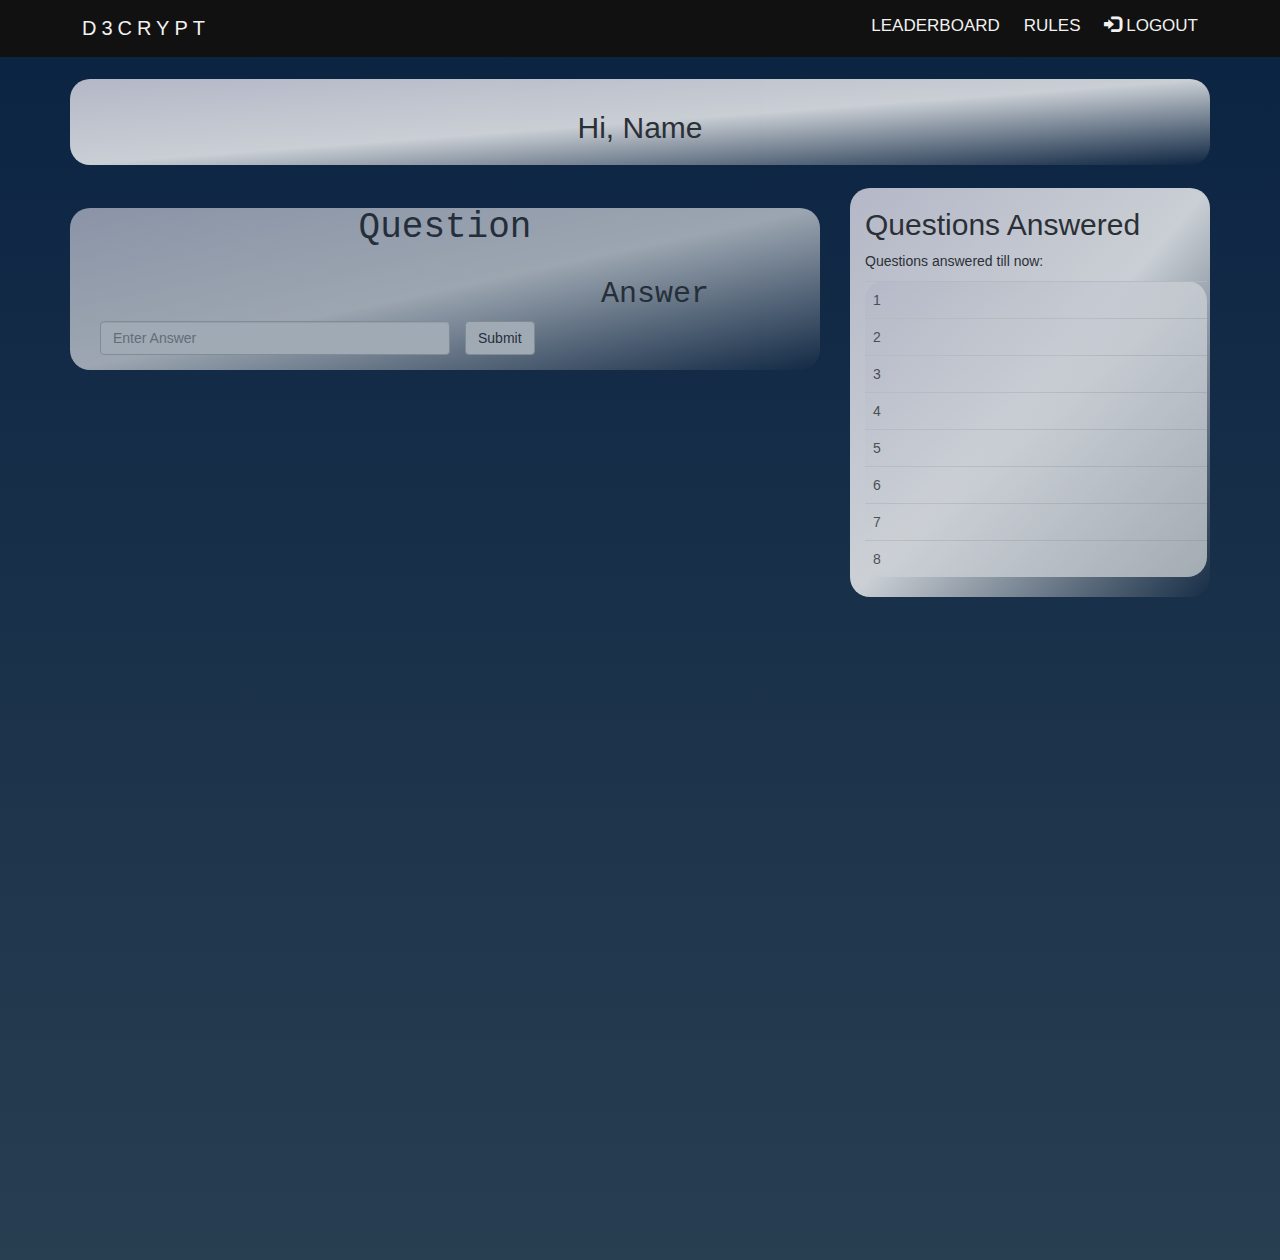
==== main.html @ b9ce28d8 "question page final" ====
<!DOCTYPE html>
<html lang="en">
<head>
  <title>D3CRYPT</title>
  <meta charset="utf-8">
  <meta name="viewport" content="width=device-width, initial-scale=1">
  <link rel="stylesheet" href="https://maxcdn.bootstrapcdn.com/bootstrap/3.3.7/css/bootstrap.min.css">
  <link rel="stylesheet" href="css/main.css">
  
  
</head>
<body>
    <div class='sky'>
        <div class='stars'>
      <nav class="nav navbar-inverse">
	  		<div class="container">
	  			<div class="navbar-header">
	  				<button type="button" class="navbar-toggle" data-toggle="collapse" data-target="#myNavbar">
				        <span class="icon-bar"></span>
				        <span class="icon-bar"></span>
				        <span class="icon-bar"></span> 
				      </button>
	  				<button class="btn  navbar-btn button1">D3CRYPT</button>
	  			</div>
	  			 <div class="navbar-collapse" id="myNavbar">
                <ul class="nav navbar-nav navbar-right">     
	  			<li><button class="btn navbar-btn button" data-toggle="modal" data-target="#Modalleaderboard"> LEADERBOARD</button>
	  			<li><button class="btn navbar-btn button" data-toggle="modal" data-target="#Modalrules">RULES</button>
	  			<li><button class="btn  navbar-btn button " data-toggle="modal" data-target="#Modallogout"><span class="glyphicon glyphicon-log-in"></span> LOGOUT</button>
              </ul>	
            </div>
	  		</div>
	  	</nav>
	  	<div id="Modalrules" class="modal fade" role="dialog" data-keyboard="false">
  						<div class="modal-dialog">
  							<div class="modal-content">
  								<div class="modal-header text-center">
  									<button type="button" class="close" data-dismiss="modal">&times;</button>
  									<h3 class="modal-title">RULES</h3>
  								</div>
  								<div class="modal-body">
                                    
  								</div>
  							</div>
  						</div>
  		</div>
	  	<div id="Modallogout" class="modal fade" role="dialog" data-keyboard="false">
  						<div class="modal-dialog">
  							<div class="modal-content">
  								<div class="modal-header text-center">
  									<button type="button" class="close" data-dismiss="modal">&times;</button>
  									<h3 class="modal-title">Do you really want to leave this page?</h3>
  									<br />
  								</div>
  								<div class="modal-body">
  									
  								</div>
  							</div>
  						</div>
  		</div>
  		<div id="Modalleaderboard" class="modal fade" role="dialog"	 data-keyboard="false">
  						<div class="modal-dialog">
  							<div class="modal-content">
  								<div class="modal-header text-center">
  									<button type="button" class="close" data-dismiss="modal">&times;</button>
  									<h3 class="modal-title">Leaderboard</h3>
  									<br />
  								</div>
  								<div class="modal-body">

  								</div>
  							</div>
  						</div>
  		</div>
        <div id="name">
            <div class="container">
               <div class="nm"><h2>Hi, Name</h2>
                </div>   
            </div>
        </div>
    <div id="main">
        <div class=container>
            <div class="row">
                <div class="col-lg-8 col-md-8 col-sm-12 col-xs-12">
                    <div class="question-back">
                        <div class="question">
                            <h1>Question</h1>
                        </div>
                        <div class="answer">
                            <div class="container">
                               <div class="ans">
                                <h2>Answer</h2>
                                   </div>
                                    <div class="form-group col-lg-4">
                                        <input type="txt" class="form-control" id="answer" placeholder="Enter Answer" name="txt">
                                    </div>
                                
                                        <button type="submit" class="btn btn-default">Submit</button>
                            </div>
                        </div>
                        
                    </div>
                </div>
                <div class="col-lg-4 col-md-4 col-sm-12 col-xs-12">
                    <div class="table table1">
                        <div class="container">
                            <h2>Questions Answered</h2>
                              <p>Questions answered till now:</p>
                                  <table class="table table2">
                                     <tbody class="">
                                       <tr>
                                           <td>1</td>
                                           <td></td>
                                        </tr>      
                                       <tr>
                                            <td>2</td>
                                            <td></td>
                                       </tr>
                                        <tr>
                                           <td>3</td>
                                            <td></td>
                                        </tr>
                                        <tr>
                                            <td>4</td>
                                            <td></td>
                                        </tr>
                                         <tr>
                                             <td>5</td>
                                             <td></td>
                                         </tr>
                                         <tr>
                                             <td>6</td>
                                             <td></td>
                                         </tr>
                                         <tr>
                                             <td>7</td>
                                             <td></td>
                                         </tr>
                                         <tr>
                                             <td>8</td>
                                             <td></td>
                                         </tr>
                                      </tbody>
                            </table>
                        </div>
                    </div>
                </div>    
            </div>
        </div>
    </div>
<script src="https://ajax.googleapis.com/ajax/libs/jquery/3.3.1/jquery.min.js"></script>
  <script src="https://maxcdn.bootstrapcdn.com/bootstrap/3.3.7/js/bootstrap.min.js"></script>
</div>
        </div>
</body>
</html>
---- css/main.css ----
.nav{
    background-color: #111;
    margin-bottom: 0px;
}
.button1
{
    background-color: #111;
    backface-visibility: hidden;
    border: none !important; 
    color : #f1f1f1;
    font-size: 20px;
    letter-spacing: 5px;
}
.button1:hover{
    background-color: #f1f1f1;
    color : #111;
}
.button
{
    background-color: #111;
    backface-visibility: hidden;
    border: none !important; 
    color : #f1f1f1;
    font-size: 17px;
}
.button:hover{
    background-color: #f1f1f1;
    color : #111;
}
.nm{
     border-radius: 20px 20px;
    background: linear-gradient(to bottom right, #dedce8, #f9f9f9,#1111);
    opacity: 0.8;
    text-align: center;
    padding: 1% 1% 1%;
    margin-bottom: 2%;
    margin-top: 2%;
}
.question-back{
    border-radius: 20px 20px;
    
    background: linear-gradient(to bottom right, #dedce8, #f9f9f9,#1111);
    opacity: 0.6;
    
}
.question{
    text-align: center;
    font-family: courier;
}
.ans{
     text-align: center;
    font-family: courier;
}
.table1{
    border-radius: 20px 20px;
    
    background: linear-gradient(to bottom right, #dedce8, #f9f9f9,#1111);
    opacity: 0.8;
    margin-bottom: 1%;

}

.table2{
    border-radius: 20px 20px;
    
    background: linear-gradient(to bottom right, #dedce8, #f9f9f9,#1111);
    opacity: 0.8;
    width: 30%;
}











.sky {
  position:absolute;
  width:100%;
  background: #4B79A1;  /* fallback for old browsers */
  background: -webkit-linear-gradient(to top, #283E51, #0A2342);  /* Chrome 10-25, Safari 5.1-6 */
  background: linear-gradient(to top, #283E51, #0A2342); /* W3C, IE 10+/ Edge, Firefox 16+, Chrome 26+, Opera 12+, Safari 7+ */
  background: -olinear-gradient(to top, #283E51, #0A2342); 
  height: 140%;
}

.stars {
  position:absolute;
  top:0;
  left:0;
  right:0;
  bottom:0;
  width:100%;
  height:100%;
  display:block;
  background:url(http://www.script-tutorials.com/demos/360/images/stars.png) repeat top center;
  z-index:0;
}

h3 {
  font-family: 'Rammetto One';
  text-align: center;
  font-size: 1.75rem;
  color: #fff;
  width: 55%;
  margin: 5rem auto;
  line-height: 3rem;
  letter-spacing: 5px;
}
@media(max-width:600px){
    .sky {
  position:absolute;
  width:100%;
  background: #4B79A1;  /* fallback for old browsers */
  background: -webkit-linear-gradient(to top, #283E51, #0A2342);  /* Chrome 10-25, Safari 5.1-6 */
  background: linear-gradient(to top, #283E51, #0A2342); /* W3C, IE 10+/ Edge, Firefox 16+, Chrome 26+, Opera 12+, Safari 7+ */
  background: -olinear-gradient(to top, #283E51, #0A2342); 
  height: 170%;
}
}
/*****************************************
Check out Nat's pen with animated SVG weather icons. 

https://codepen.io/nsayenko/pen/JKzxdm/
*******************************************/
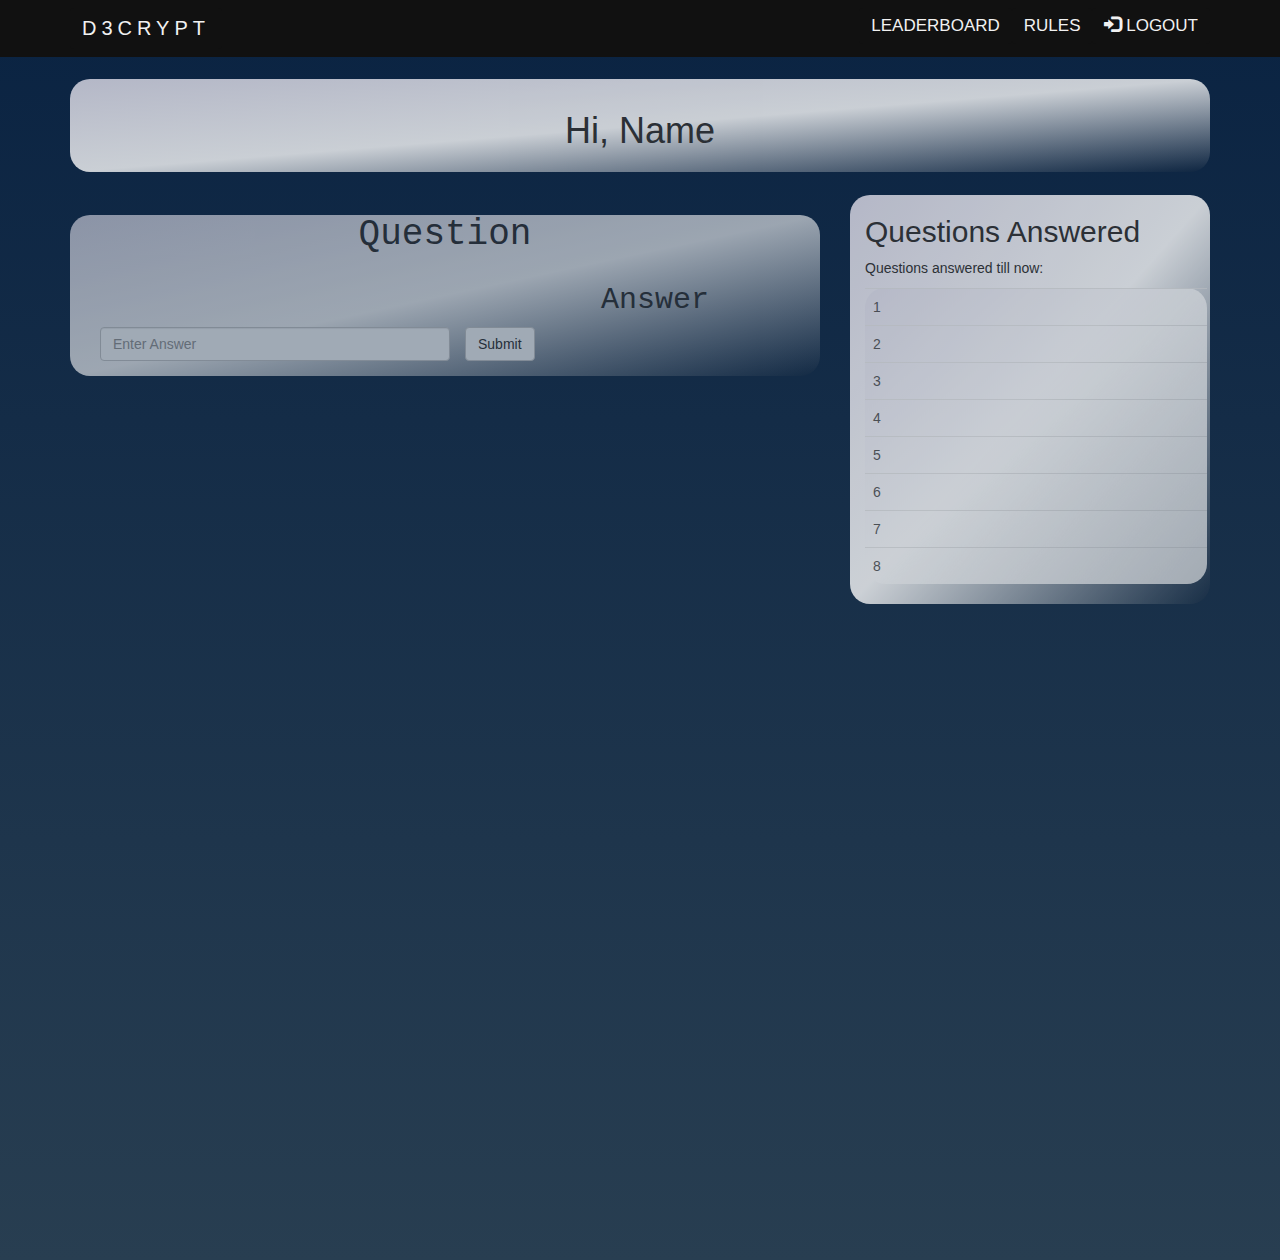
==== commit 1057bbec: "Few design changes" ====
--- a/main.html
+++ b/main.html
@@ -31,50 +31,9 @@
             </div>
 	  		</div>
 	  	</nav>
-	  	<div id="Modalrules" class="modal fade" role="dialog" data-keyboard="false">
-  						<div class="modal-dialog">
-  							<div class="modal-content">
-  								<div class="modal-header text-center">
-  									<button type="button" class="close" data-dismiss="modal">&times;</button>
-  									<h3 class="modal-title">RULES</h3>
-  								</div>
-  								<div class="modal-body">
-                                    
-  								</div>
-  							</div>
-  						</div>
-  		</div>
-	  	<div id="Modallogout" class="modal fade" role="dialog" data-keyboard="false">
-  						<div class="modal-dialog">
-  							<div class="modal-content">
-  								<div class="modal-header text-center">
-  									<button type="button" class="close" data-dismiss="modal">&times;</button>
-  									<h3 class="modal-title">Do you really want to leave this page?</h3>
-  									<br />
-  								</div>
-  								<div class="modal-body">
-  									
-  								</div>
-  							</div>
-  						</div>
-  		</div>
-  		<div id="Modalleaderboard" class="modal fade" role="dialog"	 data-keyboard="false">
-  						<div class="modal-dialog">
-  							<div class="modal-content">
-  								<div class="modal-header text-center">
-  									<button type="button" class="close" data-dismiss="modal">&times;</button>
-  									<h3 class="modal-title">Leaderboard</h3>
-  									<br />
-  								</div>
-  								<div class="modal-body">
-
-  								</div>
-  							</div>
-  						</div>
-  		</div>
         <div id="name">
             <div class="container">
-               <div class="nm"><h2>Hi, Name</h2>
+               <div class="nm"><h1>Hi, Name</h1>
                 </div>   
             </div>
         </div>
@@ -85,7 +44,8 @@
                     <div class="question-back">
                         <div class="question">
                             <h1>Question</h1>
-                        </div>
+                            <fieldset class="qinput"></fieldset>                       
+                            </div>
                         <div class="answer">
                             <div class="container">
                                <div class="ans">
@@ -149,8 +109,50 @@
         </div>
     </div>
 <script src="https://ajax.googleapis.com/ajax/libs/jquery/3.3.1/jquery.min.js"></script>
-  <script src="https://maxcdn.bootstrapcdn.com/bootstrap/3.3.7/js/bootstrap.min.js"></script>
+<script src="https://maxcdn.bootstrapcdn.com/bootstrap/3.3.7/js/bootstrap.min.js"></script>
 </div>
         </div>
+        <div id="Modalrules" class="modal fade" role="dialog">
+              <div class="modal-dialog">
+                <div class="modal-content">
+                  <div class="modal-header text-center">
+                    <button type="button" class="close" data-dismiss="modal">&times;</button>
+                    <h3 class="modal-title">RULES</h3>
+                  </div>
+                  <div class="modal-body">
+                                    
+                  </div>
+                </div>
+              </div>
+      </div>
+      <div id="Modallogout" class="modal fade" role="dialog" data-keyboard="false">
+              <div class="modal-dialog">
+                <div class="modal-content">
+                  <div class="modal-header text-center">
+                    <button type="button" class="close" data-dismiss="modal">&times;</button>
+                    <h3 class="modal-title">Do you really want to leave this page?</h3>
+                    <br />
+                  </div>
+                  <div class="modal-footer">
+                    <button type="button" class="btn btn-default pull-left logy">Yes</button>
+                    <button type="button" class="btn btn-default pull-right logn" data-dismiss="modal">No</button>
+                  </div>
+                </div>
+              </div>
+      </div>
+      <div id="Modalleaderboard" class="modal fade" role="dialog"  data-keyboard="false">
+              <div class="modal-dialog">
+                <div class="modal-content">
+                  <div class="modal-header text-center">
+                   <!-- <button type="button" class="close" data-dismiss="modal">&times;</button> -->
+                    <h3 class="modal-title">Leaderboard</h3>
+                    <br />
+                  </div>
+                  <div class="modal-body">
+
+                  </div>
+                </div>
+              </div>
+      </div>
 </body>
 </html>